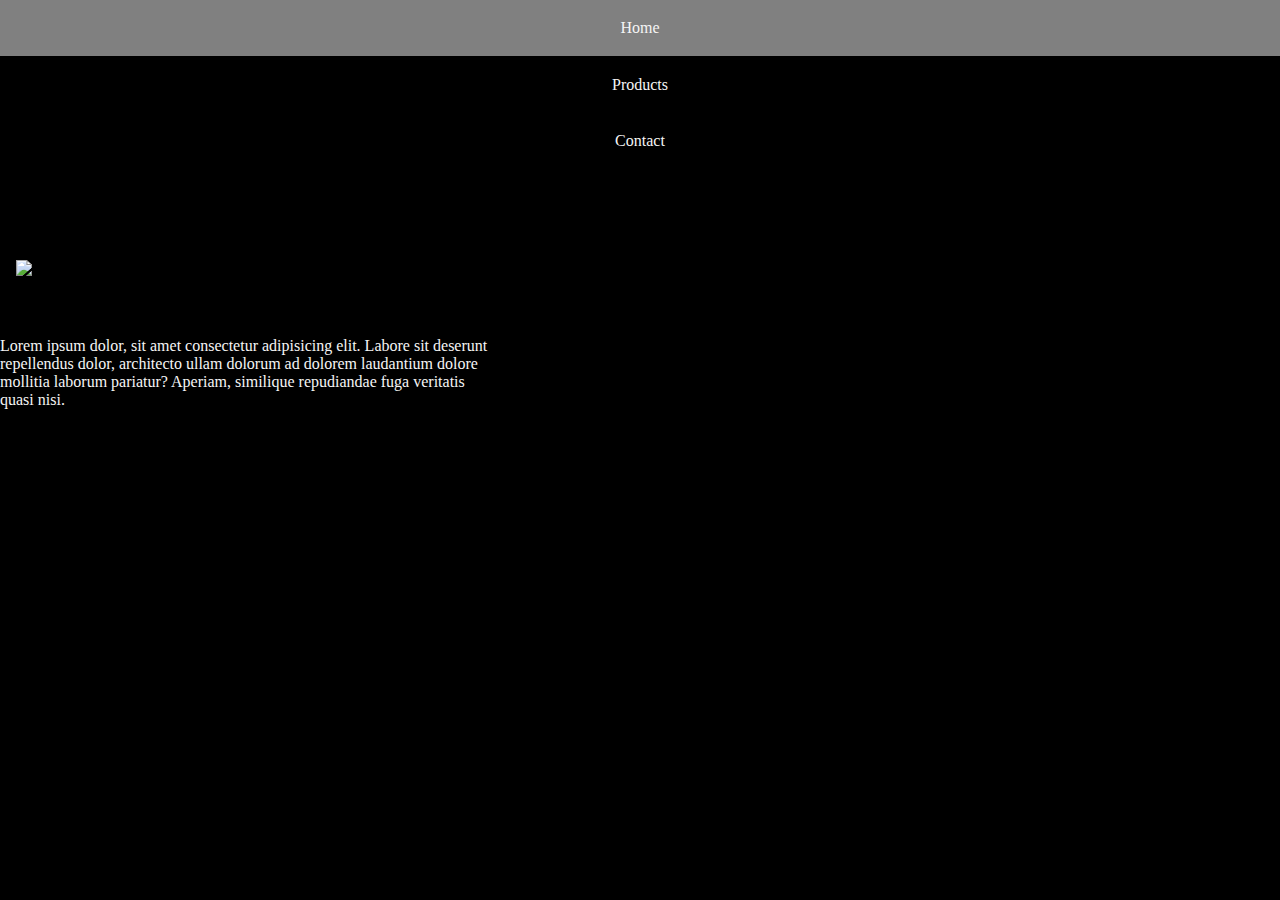
==== HTML/About.html @ f328696f "Updated ABout page and Contact page" ====
<!DOCTYPE html>
<html lang="en">
<head>
    <meta charset="UTF-8">
    <meta name="viewport" content="width=device-width, initial-scale=1.0">
    <title>About</title>
    <link rel="stylesheet" href="../css/style.css">
</head>
<body>
    <nav class="navbar">
        <ul>
            <li><a href="../index.html">Home</a></li>
            <li><a href="">Products</a></li>
            <li><a href="Contact.html">Contact</a></li>
        </ul>
    </nav>

    <section class="About">
        <div class="AboutMain">
            <img src="https://encrypted-tbn0.gstatic.com/images?q=tbn:ANd9GcSnQcR3c6cIau2ao1yFaWR-sEB9W6OvnN09WQ&usqp=CAU" alt="logo">
            <div class="Aboutext">
                <h2>About The Underground Market</h2>
                <h5> We Find Animals For You</h5>
                <p>Lorem ipsum dolor, sit amet consectetur adipisicing elit. Labore sit deserunt repellendus dolor, architecto ullam dolorum ad dolorem laudantium dolore mollitia laborum pariatur? Aperiam, similique repudiandae fuga veritatis quasi nisi.</p>
                <button type="button"><a href="./Product.html"></a> Find your Animal</button>
            </div>
        </div>

    </section>
    
    
</body>
</html>
---- css/style.css ----
*,
*::after,
*::before {
    margin: 0;
    padding: 0;
    box-sizing: border-box;
}

.navbar ul {
    list-style: none;
    background-color:black ; 
}

.navbar a {
    text-decoration: none;  
    padding:1.2rem;
    display: block;
    text-align: center;
    color: whitesmoke;
}

.navbar a:hover{
    background-color: grey;

}

body{
    background-color: #000;
}
p{
    color: whitesmoke;
  }

img {
    max-width: 100%;
    display: block;
    padding: 1rem;
    
}

.container {
    display: grid;
    position: relative;
    max-width: 100rem;
    height: auto;
    margin-inline: auto;
    padding-inline:1.5rem;
    background-color: whiite
    ;
}

.card_description {
    height: 100%;
    color: black;
}

.photo-grid{
    display: grid;
    grid-template-columns: 1fr 1fr 1fr ;
}

.card {
    aspect-ratio: 1/1;;
    position: relative;
    border-radius: 4px;
    transition: transform 2s;
    transform-style: preserve-3d;
}

/* Animation */


.card_container {
    background-color: white; 
     padding: .5rem;
     margin: .5rem;

}

.card_img{
    width: 100%;
    aspect-ratio: 1/1;
    object-fit: cover;
    align-items: center;

}

.back {
    width: 100%;
    aspect-ratio: 1/1;
    object-fit: cover;
    align-items: center;

}



/* Animation */

.image-animation{
    padding-top: 0.5rem;
    background-color: black;
}
img[alt="Run"]{
    width: 10rem;
    aspect-ratio: 1/2;
    animation: animateDog 5s infinite;
    transition: all -2s;
}
@keyframes animateDog {

    from {
       transform: translateX(0px);
    }
    to{
       transform: translateX(100vw) scale(1,1) rotateX(0deg);
    }

}


    /* Front and back */

    :is(.front, .back, img[alt="Profile"] ){
        width: 100%;
    } 
    img[alt="Profile"] {
        aspect-ratio: 1/1;
    }
    .front, .back{
        position: absolute;
        left: 0;
        top: 0;
        backface-visibility: hidden;
    }
    .back, button {
        z-index: -1;
        
    }
    .front{
        aspect-ratio: 1/1;
    }
    .card:hover .front{
        transform: translateY(-180px);
        opacity: 0;
    }
    button{
        opacity: 0;
    }

    .back:hover button{
        opacity: 10;
    }


    /* Contact Page */

    #contact-page{
        background-color: #000;
        padding-bottom: 100px;
      }
      
      #contact {
        width: 100%;
        height: auto;
      }
      
      .contact-wrapper {
        display: flex;
        flex-direction: row;
        justify-content: space-between;
        margin: 0 auto;
        padding: 20px;
        position: relative;
        max-width: 840px;
      }
      .section-header {
        text-align: center;
        margin: 0 auto;
        padding: 40px 0;
        font: 300 60px 'Oswald', sans-serif;
        color: whitesmoke;
        letter-spacing: 6px;
      }
      
      
      /* Left contact page */
      .form-horizontal {
        max-width: 400px;
      }
      
      .form-control, 
      textarea {
        max-width: 400px;
        color: whitesmoke;
        letter-spacing: 2px;
      }
      
      /* Begin Right Contact Page */
      .direct-contact-container {
        max-width: 400px;
      }
      
      /* Location, Phone, Email Section */
      .contact-list {
        list-style-type: none;
        margin-left: -30px;
        padding-right: 20px;
      }
      
      .list-item {
        line-height: 4;
        color:grey;
      }
      
      .contact-text {
        font: 500 20px 'Lato', sans-serif;
        letter-spacing: 1.9px;
        color: grey;
      }
      
      .place {
        margin-left: 56px;
      }
      
      .phone {
        margin-left: 55px;
      }
      
      .gmail {
        margin-left: 55px;
      }
      .contact-text a:hover {
        color: whitesmoke;
        text-decoration: none;
      }
      
      
      .contact-text a {
          text-decoration: none;
        color: grey;
      }

      

      
  
      
      .copyright {
        padding-top: 10px;
        font: 200 14px 'Oswald', sans-serif;
        color: #555;
        letter-spacing: 1px;
        text-align: center;
      }
      
      hr {
        border-color: rgba(255,255,255,.6);
      }

/* about page */

      .About{
        width: 100%;
        padding: 75px 0px;
      }
      .About img {
        height: auto;
        width: 500px;
      }

      .Aboutext {
        width: 500px;
      }

      main{
        width: 1000px;
        max-width: 90%;
        margin: auto;
        display: flex;
        align-items: center;
        justify-content: space-between;
      }
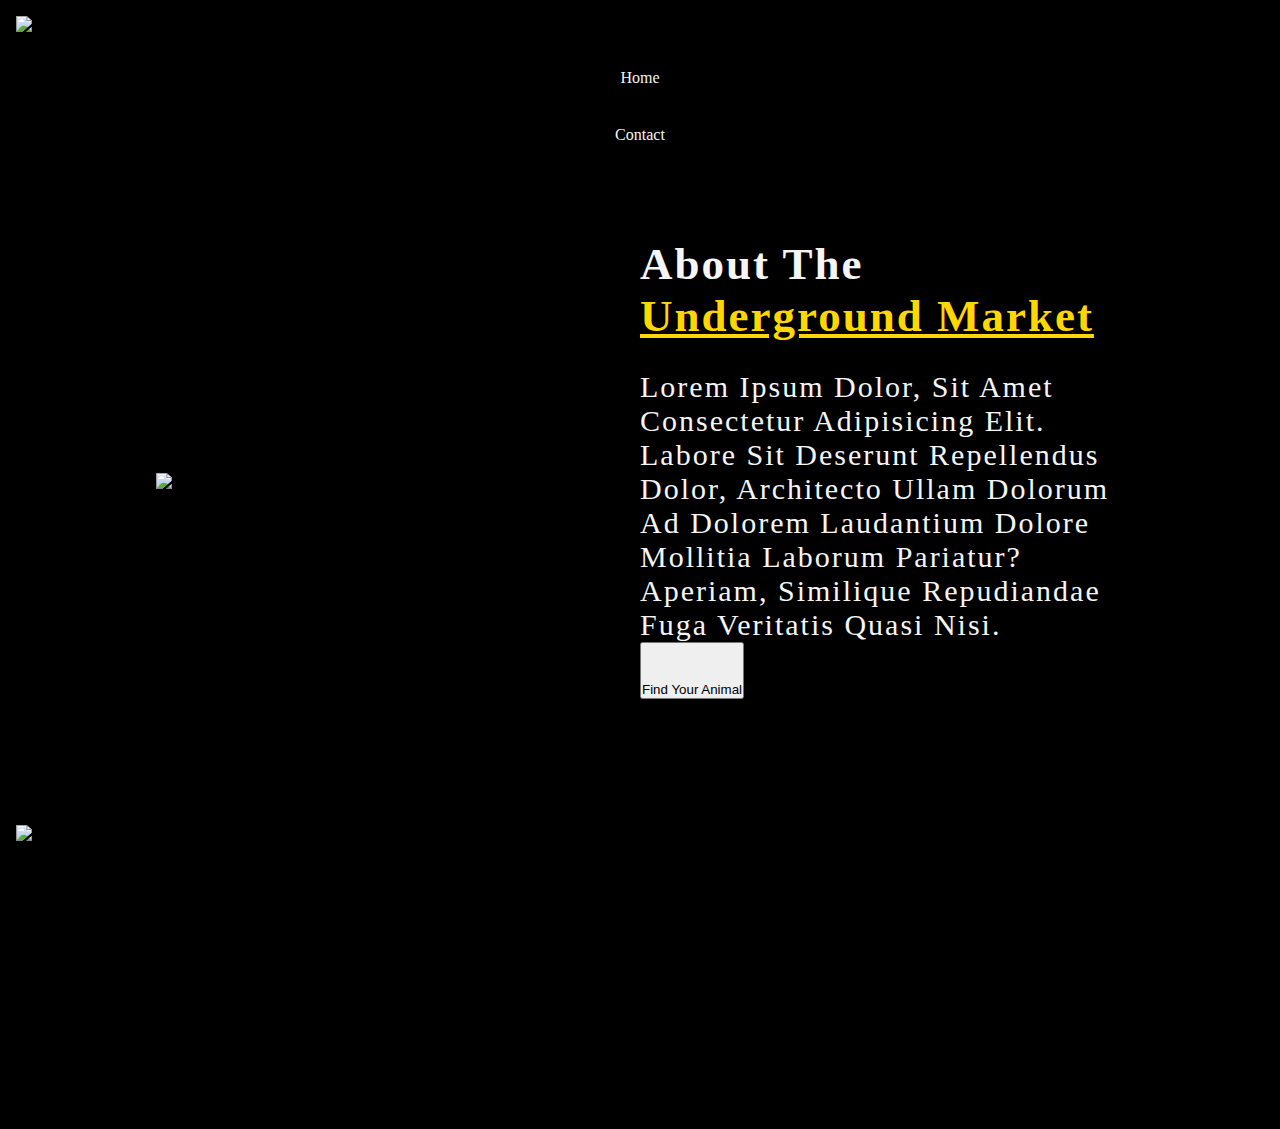
==== commit a7d59ab1: "Remove Home page" ====
--- a/HTML/About.html
+++ b/HTML/About.html
@@ -8,25 +8,32 @@
 </head>
 <body>
     <nav class="navbar">
+        <nav class="navbar">
+            <div class="logo">
+                <img src="https://encrypted-tbn0.gstatic.com/images?q=tbn:ANd9GcSnQcR3c6cIau2ao1yFaWR-sEB9W6OvnN09WQ&usqp=CAU" alt="logo">
+            </div>
         <ul>
             <li><a href="../index.html">Home</a></li>
-            <li><a href="">Products</a></li>
             <li><a href="Contact.html">Contact</a></li>
         </ul>
     </nav>
 
     <section class="About">
-        <div class="AboutMain">
+        <div class="Aboutmain">
             <img src="https://encrypted-tbn0.gstatic.com/images?q=tbn:ANd9GcSnQcR3c6cIau2ao1yFaWR-sEB9W6OvnN09WQ&usqp=CAU" alt="logo">
             <div class="Aboutext">
-                <h2>About The Underground Market</h2>
+                <h2>About The <span> Underground Market</span></h2>
                 <h5> We Find Animals For You</h5>
                 <p>Lorem ipsum dolor, sit amet consectetur adipisicing elit. Labore sit deserunt repellendus dolor, architecto ullam dolorum ad dolorem laudantium dolore mollitia laborum pariatur? Aperiam, similique repudiandae fuga veritatis quasi nisi.</p>
-                <button type="button"><a href="./Product.html"></a> Find your Animal</button>
+                <button type="Aboutbutton" ><a href="../index.html"></a>Find Your Animal</button>
             </div>
         </div>
 
     </section>
+
+    <div class="image-animation">
+        <img src="https://media.tenor.com/tEQQoB_Qc3kAAAAC/tiger-black.gif" alt="Run">
+    </div>
     
     
 </body>
--- a/css/style.css
+++ b/css/style.css
@@ -6,6 +6,18 @@
     box-sizing: border-box;
 }
 
+span {
+    color: gold;
+    text-decoration: underline;
+}
+body{
+    background-color: #000;
+}
+p, h2{
+    color: whitesmoke;
+  }
+
+
 .navbar ul {
     list-style: none;
     background-color:black ; 
@@ -24,13 +36,9 @@
 
 }
 
-body{
-    background-color: #000;
-}
-p{
-    color: whitesmoke;
-  }
-
+.logo {
+    width: 200px;
+}
 img {
     max-width: 100%;
     display: block;
@@ -45,13 +53,11 @@
     height: auto;
     margin-inline: auto;
     padding-inline:1.5rem;
-    background-color: whiite
-    ;
 }
 
 .card_description {
     height: 100%;
-    color: black;
+    color: whitesmoke;
 }
 
 .photo-grid{
@@ -71,7 +77,6 @@
 
 
 .card_container {
-    background-color: white; 
      padding: .5rem;
      margin: .5rem;
 
@@ -85,15 +90,6 @@
 
 }
 
-.back {
-    width: 100%;
-    aspect-ratio: 1/1;
-    object-fit: cover;
-    align-items: center;
-
-}
-
-
 
 /* Animation */
 
@@ -104,10 +100,10 @@
 img[alt="Run"]{
     width: 10rem;
     aspect-ratio: 1/2;
-    animation: animateDog 5s infinite;
+    animation: animateTiger 5s infinite;
     transition: all -2s;
 }
-@keyframes animateDog {
+@keyframes animateTiger {
 
     from {
        transform: translateX(0px);
@@ -117,41 +113,6 @@
     }
 
 }
-
-
-    /* Front and back */
-
-    :is(.front, .back, img[alt="Profile"] ){
-        width: 100%;
-    } 
-    img[alt="Profile"] {
-        aspect-ratio: 1/1;
-    }
-    .front, .back{
-        position: absolute;
-        left: 0;
-        top: 0;
-        backface-visibility: hidden;
-    }
-    .back, button {
-        z-index: -1;
-        
-    }
-    .front{
-        aspect-ratio: 1/1;
-    }
-    .card:hover .front{
-        transform: translateY(-180px);
-        opacity: 0;
-    }
-    button{
-        opacity: 0;
-    }
-
-    .back:hover button{
-        opacity: 10;
-    }
-
 
     /* Contact Page */
 
@@ -273,7 +234,7 @@
         width: 500px;
       }
 
-      main{
+      .Aboutmain{
         width: 1000px;
         max-width: 90%;
         margin: auto;
@@ -282,7 +243,22 @@
         justify-content: space-between;
       }
 
-     
+.Aboutext{
+    font-size: 30px;
+    text-transform: capitalize;
+    margin-bottom: 25px;
+    letter-spacing: 2px;
+}
+
+
+
+.Aboutbutton {
+    background: whitesmoke;
+    color: #000;
+    border: 3px solid transparent red;
+    font-weight: bold;
+    border-radius: 3px;
+}
 
 
       
